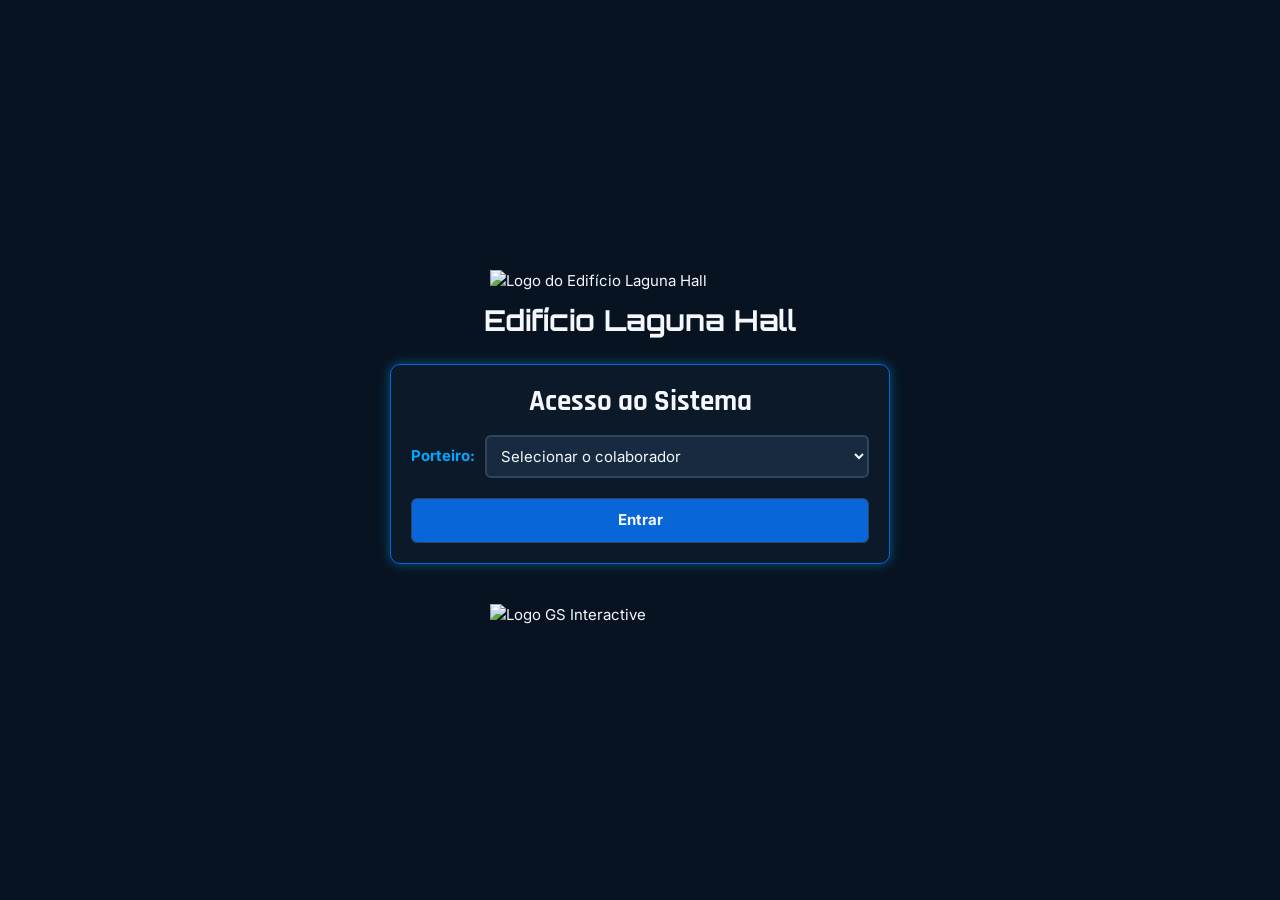
==== index.html @ 1388a531 "versão 1.2 Substitui as páginas legadas por um login e um painel responsivo de plantão, com cadastro" ====
<!DOCTYPE html>
<html lang="pt-BR">
<head>
   <meta charset="UTF-8">
   <meta name="viewport" content="width=device-width, initial-scale=1.0">
   <title>GS Interactive | Condomínio Edifício Laguna Hall</title>
   <link rel="shortcut icon" href="img/favicon.ico" type="image/x-icon">
   <link rel="preconnect" href="https://fonts.googleapis.com">
   <link rel="preconnect" href="https://fonts.gstatic.com" crossorigin>
   <link href="https://fonts.googleapis.com/css2?family=Orbitron:wght@500;700&family=Rajdhani:wght@500;700&family=Inter:wght@400;500;700&display=swap" rel="stylesheet">
   <link rel="stylesheet" href="css/style.css">
</head>
<body class="pagina-login">
   <header class="cabecalho">
      <img class="logo" src="img/morada_sul-removebg-preview.png" alt="Logo do Edifício Laguna Hall">
      <h1>Edifício Laguna Hall</h1>
   </header>

   <main class="cartao login">
      <h2>Acesso ao Sistema</h2>
      <form id="form-login" novalidate>
         <div class="campo campo--linha">
            <label for="porteiro">Porteiro:</label>
            <select id="porteiro" name="porteiro" required>
               <option value="">Selecionar o colaborador</option>
            </select>
         </div>
         <p id="erro-login" class="erro" role="alert" hidden>Selecione o colaborador para entrar.</p>
         <button type="submit" class="btn btn--principal btn--cheio">Entrar</button>
      </form>
   </main>

   <footer class="rodape">
      <img src="img/logo-footer-removebg-preview.png" alt="Logo GS Interactive">
   </footer>

   <script charset="UTF-8" src="js/dados.js"></script>
   <script charset="UTF-8" src="js/storage.js"></script>
   <script charset="UTF-8" src="js/login.js"></script>
</body>
</html>
---- css/style.css ----
@charset "UTF-8";

/* ==========================================
   EDIFÍCIO LAGUNA HALL
   SISTEMA DE PORTARIA | GS INTERACTIVE
   Fontes carregadas pelo <link> do HTML
   ========================================== */

:root {
   /* Identidade */
   --azul-principal: #0866D8;
   --azul-eletrico: #00A8FF;
   --verde-tecnologico: #19D66B;
   --verde-escuro: #079B50;

   /* Fundos */
   --cor-fundo: #081321;
   --cor-fundo-secundario: #0C1929;
   --cor-cartao: #101F32;
   --cor-campo: #172A40;

   /* Textos */
   --cor-texto: #F4F8FC;
   --cor-texto-secundario: #A9B8C9;
   --cor-texto-destaque: #00A8FF;

   /* Bordas */
   --cor-borda: #30445B;
   --cor-borda-destaque: #0866D8;
   --cor-borda-ativa: #00A8FF;
   --cor-divisoria: #24364B;

   /* Botões */
   --botao-principal: #0866D8;
   --botao-principal-hover: #00A8FF;
   --botao-secundario: #172A40;
   --botao-secundario-hover: #263F59;
   --botao-sucesso: #079B50;
   --botao-sucesso-hover: #19D66B;
   --botao-perigo: #DC3545;
   --botao-perigo-hover: #B92335;

   /* Status */
   --status-erro: #FF6B6B;

   /* Efeitos */
   --brilho-azul: 0 0 12px rgba(0, 168, 255, 0.45);
   --brilho-verde: 0 0 14px rgba(25, 214, 107, 0.40);

   /* Tipografia */
   --fonte-titulo: 'Orbitron', sans-serif;
   --fonte-subtitulo: 'Rajdhani', sans-serif;
   --fonte-texto: 'Inter', sans-serif;

   /* Formas */
   --raio-pequeno: 6px;
   --raio-medio: 10px;
   --espaco: 16px;
   --transicao: all 0.25s ease-in-out;
}

/* ---------- Base ---------- */
*, *::before, *::after { margin: 0; padding: 0; box-sizing: border-box; }

html { -webkit-text-size-adjust: 100%; }

body {
   min-height: 100vh;
   display: flex;
   flex-direction: column;
   background-color: var(--cor-fundo);
   color: var(--cor-texto);
   font-family: var(--fonte-texto);
   font-size: 15px;
   line-height: 1.5;
}

img { display: block; max-width: 100%; height: auto; }
[hidden] { display: none !important; }

/* ---------- Cabeçalho e rodapé ---------- */
.cabecalho {
   display: flex;
   flex-direction: column;
   align-items: center;
   gap: 10px;
   padding: 20px 16px 8px;
}
.logo { width: min(300px, 70vw); }
.cabecalho h1 {
   font-family: var(--fonte-titulo);
   font-size: clamp(1.2rem, 4.5vw, 1.8rem);
   text-align: center;
   line-height: 1.3;
}

.rodape {
   display: flex;
   justify-content: center;
   margin-top: auto;
   padding: 24px 16px;
}
.rodape img { width: min(300px, 70vw); }

/* ---------- Cartão ---------- */
.cartao {
   background-color: var(--cor-fundo-secundario);
   border: 1px solid var(--cor-borda-destaque);
   border-radius: var(--raio-medio);
   box-shadow: var(--brilho-azul);
   padding: 20px;
   min-width: 0;
}
.cartao h2 {
   font-family: var(--fonte-subtitulo);
   font-size: 1.8rem;
   line-height: 1.2;
   text-align: center;
   margin-bottom: var(--espaco);
}

/* ---------- Formulários ---------- */
.campos {
   display: grid;
   grid-template-columns: 1fr;
   gap: 12px;
}
form > .campo + .campo,
form > .campo + .btn { margin-top: 12px; }

.campo { display: flex; flex-direction: column; gap: 4px; min-width: 0; }
.campo--linha { flex-direction: row; align-items: center; gap: 10px; }
.campo--linha select { flex: 1; }

label { color: var(--cor-texto-destaque); font-weight: 700; }

input, select, textarea {
   width: 100%;
   font: inherit;
   color: var(--cor-texto);
   background-color: var(--cor-campo);
   border: 2px solid var(--cor-borda);
   border-radius: var(--raio-pequeno);
   padding: 9px 10px;
   transition: var(--transicao);
}
textarea { resize: vertical; min-height: 70px; }
input::placeholder, textarea::placeholder { color: var(--cor-texto-secundario); opacity: 0.8; }
select option { color: var(--cor-texto); background-color: var(--cor-campo); }
input[type="date"] { color-scheme: dark; }

input:focus-visible, select:focus-visible, textarea:focus-visible {
   outline: none;
   border-color: var(--cor-borda-ativa);
   box-shadow: var(--brilho-azul);
}

.erro { color: var(--status-erro); font-weight: 500; margin-top: 8px; }

.acoes { display: flex; flex-wrap: wrap; gap: 10px; margin-top: 14px; }

/* ---------- Botões ---------- */
.btn {
   font: inherit;
   font-weight: 700;
   color: var(--cor-texto);
   border: 1px solid var(--cor-borda);
   border-radius: var(--raio-pequeno);
   padding: 10px 18px;
   cursor: pointer;
   transition: var(--transicao);
}
.btn:focus-visible { outline: 2px solid var(--cor-borda-ativa); outline-offset: 2px; }
.btn--cheio { width: 100%; margin-top: 20px; }
.btn--principal { background-color: var(--botao-principal); }
.btn--principal:hover { background-color: var(--botao-principal-hover); }
.btn--secundario { background-color: var(--botao-secundario); }
.btn--secundario:hover { background-color: var(--botao-secundario-hover); }
.btn--sucesso { background-color: var(--botao-sucesso); }
.btn--sucesso:hover { background-color: var(--botao-sucesso-hover); }
.btn--perigo { background-color: var(--botao-perigo); }
.btn--perigo:hover { background-color: var(--botao-perigo-hover); }
.btn--mini { padding: 5px 10px; font-size: 0.85rem; }

/* ---------- Login ---------- */
body.pagina-login { align-items: center; justify-content: center; }
body.pagina-login .rodape { margin-top: 0; }
.login { width: calc(100% - 32px); max-width: 500px; margin: 16px auto; }

/* ---------- Plantão ---------- */
body.pagina-plantao { padding-bottom: 90px; }

.conteiner {
   width: 100%;
   max-width: 1400px;
   margin: 0 auto;
   padding: 16px;
   display: flex;
   flex-direction: column;
   gap: 20px;
}

.operador {
   display: flex;
   align-items: center;
   justify-content: space-between;
   gap: 12px;
   background-color: var(--cor-divisoria);
   border: 2px solid var(--verde-tecnologico);
   border-radius: var(--raio-medio);
   box-shadow: var(--brilho-verde);
   padding: 14px 20px;
}
.operador__rotulo { display: block; color: var(--cor-texto-secundario); font-size: 0.85rem; }
.operador__nome {
   font-family: var(--fonte-titulo);
   font-size: clamp(1.1rem, 4vw, 1.6rem);
   color: var(--verde-tecnologico);
}

.grade { display: grid; grid-template-columns: 1fr; gap: 20px; align-items: stretch; }

/* Entrega para morador não cadastrado */
.formulario-avulso {
   margin-top: 18px;
   padding: 16px;
   background-color: var(--cor-cartao);
   border: 1px dashed var(--cor-borda-ativa);
   border-radius: var(--raio-medio);
}
.formulario-avulso h3 {
   font-family: var(--fonte-subtitulo);
   font-size: 1.3rem;
   color: var(--cor-texto-destaque);
   margin-bottom: 12px;
}

/* Lista de registros */
.registros { list-style: none; display: flex; flex-direction: column; gap: 10px; margin-top: 18px; }
.registros:empty::before {
   content: "Nenhum registro ainda. Preencha o formulário para adicionar.";
   color: var(--cor-texto-secundario);
   text-align: center;
   padding: 10px 0 0;
}
.registro {
   display: flex;
   flex-wrap: wrap;
   justify-content: space-between;
   gap: 10px;
   background-color: var(--cor-cartao);
   border: 1px solid var(--cor-divisoria);
   border-left: 4px solid var(--azul-eletrico);
   border-radius: var(--raio-pequeno);
   padding: 10px 12px;
}
.registro__corpo { flex: 1 1 200px; min-width: 0; overflow-wrap: anywhere; }
.registro__corpo p { color: var(--cor-texto-secundario); }
.registro__hora { margin-left: 8px; font-weight: 400; color: var(--cor-texto-destaque); font-size: 0.85rem; }
.registro__acoes { display: flex; gap: 6px; align-items: flex-start; flex-wrap: wrap; }

.contador {
   display: inline-block;
   min-width: 28px;
   padding: 0 8px;
   margin-left: 6px;
   font-family: var(--fonte-texto);
   font-size: 0.9rem;
   font-weight: 700;
   line-height: 1.6;
   text-align: center;
   vertical-align: middle;
   background-color: var(--botao-principal);
   border-radius: 999px;
}

/* Barra fixa */
.barra-acoes {
   position: fixed;
   left: 0; right: 0; bottom: 0;
   z-index: 10;
   display: flex;
   flex-wrap: wrap;
   justify-content: center;
   gap: 12px;
   padding: 12px 16px calc(12px + env(safe-area-inset-bottom, 0px));
   background-color: rgba(36, 54, 75, 0.96);
   border-top: 1px solid var(--cor-borda-destaque);
   box-shadow: var(--brilho-azul);
}
.barra-acoes .btn { flex: 1 1 180px; max-width: 320px; }

/* Aviso */
.aviso {
   position: fixed;
   left: 50%;
   bottom: 100px;
   transform: translateX(-50%);
   z-index: 20;
   max-width: calc(100% - 32px);
   text-align: center;
   background-color: var(--cor-campo);
   border: 1px solid var(--cor-borda-ativa);
   border-radius: var(--raio-pequeno);
   box-shadow: var(--brilho-azul);
   padding: 10px 16px;
}

/* ---------- Responsivo ---------- */
@media (max-width: 480px) {
   .cartao { padding: 14px; }
   .cartao h2 { font-size: 1.5rem; }
   .campo--linha { flex-direction: column; align-items: stretch; }
   .acoes .btn { width: 100%; }
   .barra-acoes .btn { flex-basis: 100%; max-width: none; }
   .aviso { bottom: 150px; }
}

@media (min-width: 768px) {
   .campos { grid-template-columns: repeat(2, 1fr); }
   .campo--largo { grid-column: 1 / -1; }
   .grade { grid-template-columns: repeat(2, 1fr); }
   .cartao--largo { grid-column: 1 / -1; }
   .conteiner { padding: 20px 24px; }
}

@media (min-width: 992px) {
   .campos { grid-template-columns: repeat(4, 1fr); }
   .conteiner > .cartao .campos { grid-template-columns: repeat(3, 1fr); }
}

@media (prefers-reduced-motion: reduce) {
   * { transition: none !important; }
}
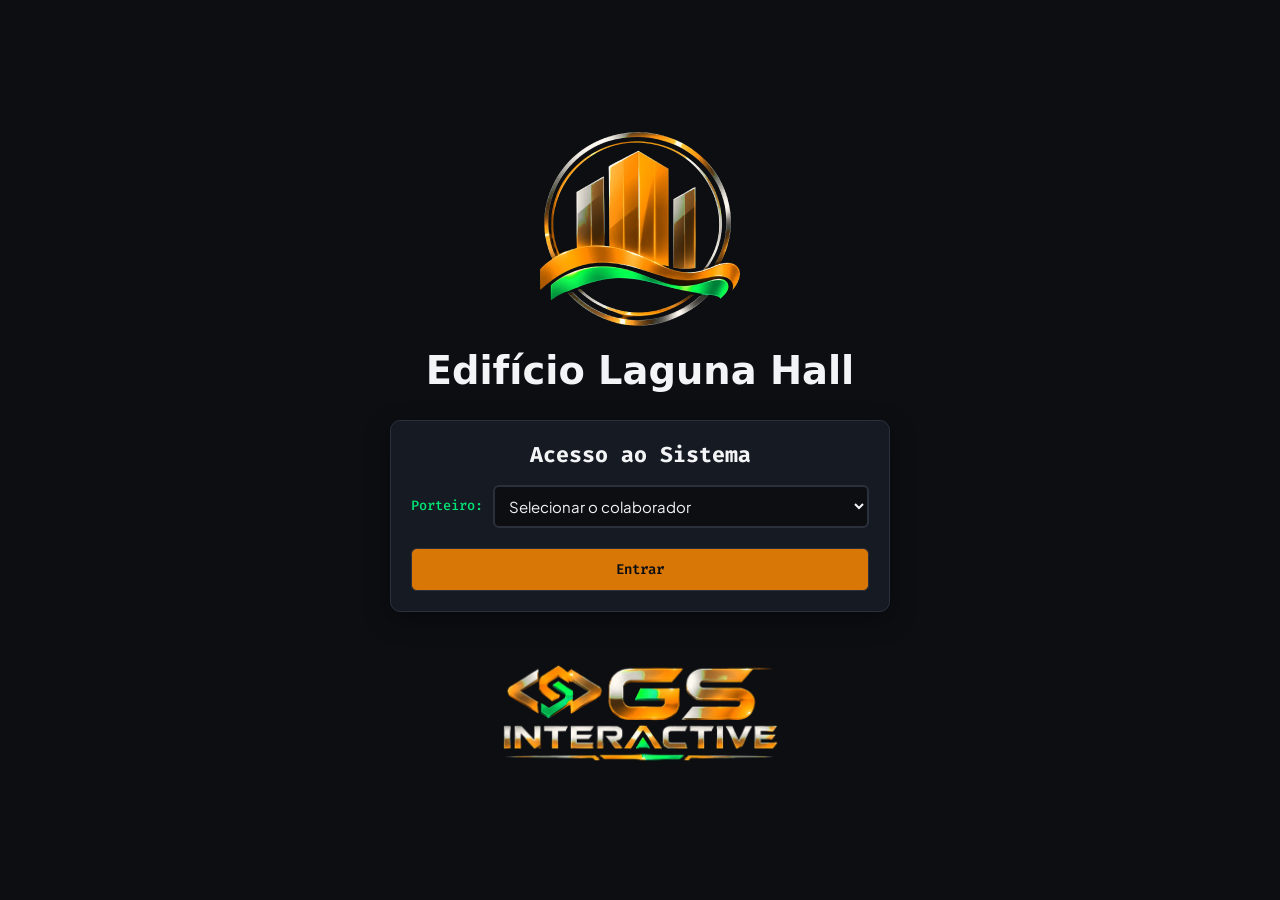
==== commit d92d07f6: "Atualiza identidade visual do sistema Aplica nova paleta, tipografia e logos nas telas de login e pl" ====
--- a/index.html
+++ b/index.html
@@ -7,12 +7,12 @@
    <link rel="shortcut icon" href="img/favicon.ico" type="image/x-icon">
    <link rel="preconnect" href="https://fonts.googleapis.com">
    <link rel="preconnect" href="https://fonts.gstatic.com" crossorigin>
-   <link href="https://fonts.googleapis.com/css2?family=Orbitron:wght@500;700&family=Rajdhani:wght@500;700&family=Inter:wght@400;500;700&display=swap" rel="stylesheet">
+   <link href="https://fonts.googleapis.com/css2?family=Rye&family=Fira+Code:wght@400;500;600&family=Plus+Jakarta+Sans:wght@400;500;600;700&display=swap" rel="stylesheet">
    <link rel="stylesheet" href="css/style.css">
 </head>
 <body class="pagina-login">
    <header class="cabecalho">
-      <img class="logo" src="img/morada_sul-removebg-preview.png" alt="Logo do Edifício Laguna Hall">
+      <img class="logo" src="img/logo-laguna-hall.png" alt="Logo do Edifício Laguna Hall">
       <h1>Edifício Laguna Hall</h1>
    </header>
 
@@ -31,7 +31,7 @@
    </main>
 
    <footer class="rodape">
-      <img src="img/logo-footer-removebg-preview.png" alt="Logo GS Interactive">
+      <img src="img/logo-footer.png" alt="Logo GS Interactive">
    </footer>
 
    <script charset="UTF-8" src="js/dados.js"></script>
--- a/css/style.css
+++ b/css/style.css
@@ -7,36 +7,46 @@
    ========================================== */
 
 :root {
-   /* Identidade */
-   --azul-principal: #0866D8;
-   --azul-eletrico: #00A8FF;
-   --verde-tecnologico: #19D66B;
-   --verde-escuro: #079B50;
-
-   /* Fundos */
-   --cor-fundo: #081321;
-   --cor-fundo-secundario: #0C1929;
-   --cor-cartao: #101F32;
-   --cor-campo: #172A40;
-
-   /* Textos */
-   --cor-texto: #F4F8FC;
-   --cor-texto-secundario: #A9B8C9;
-   --cor-texto-destaque: #00A8FF;
-
-   /* Bordas */
-   --cor-borda: #30445B;
-   --cor-borda-destaque: #0866D8;
-   --cor-borda-ativa: #00A8FF;
-   --cor-divisoria: #24364B;
-
-   /* Botões */
-   --botao-principal: #0866D8;
-   --botao-principal-hover: #00A8FF;
-   --botao-secundario: #172A40;
-   --botao-secundario-hover: #263F59;
-   --botao-sucesso: #079B50;
-   --botao-sucesso-hover: #19D66B;
+   /* Paleta enviada */
+   --cor-fundo-principal: #0c0e12;
+   --cor-fundo-secundario: #161a22;
+   --cor-papel-xilo: #f5f2eb;
+   --cor-tinta-nanquim: #111111;
+   --cor-destaque-terminal: #00e676;
+   --cor-destaque-sertao: #d97706;
+   --cor-destaque-sertao-escuro: #92400e;
+   --cor-texto-principal: #f3f4f6;
+   --cor-texto-secundario: #9ca3af;
+   --cor-texto-invertido: #0c0e12;
+   --cor-texto-sobre-papel: #3b3a36;
+   --cor-borda-sutil: #2a303c;
+
+   /* Fontes */
+   --fonte-titulo: 'Space Grotesk', system-ui, sans-serif;
+   --fonte-subtitulo: 'Fira Code', monospace;
+   --fonte-corpo: 'Plus Jakarta Sans', system-ui, -apple-system, sans-serif;
+   --fonte-menu: 'Fira Code', monospace;
+   --fonte-texto: var(--fonte-corpo);
+
+   /* Papéis das cores no sistema */
+   --cor-fundo: var(--cor-fundo-principal);        /* fundo da página */
+   --cor-cartao: var(--cor-fundo-principal);       /* áreas internas (grupos, formulário extra) */
+   --cor-campo: var(--cor-fundo-principal);        /* campos de formulário */
+   --cor-texto: var(--cor-texto-principal);
+   --cor-texto-destaque: var(--cor-destaque-terminal);
+   --verde-tecnologico: var(--cor-destaque-terminal);
+   --cor-borda: var(--cor-borda-sutil);
+   --cor-borda-destaque: var(--cor-borda-sutil);
+   --cor-borda-ativa: var(--cor-destaque-terminal);
+   --cor-divisoria: var(--cor-borda-sutil);
+
+   /* Botões (o texto dos botões usa --cor-texto-invertido) */
+   --botao-principal: var(--cor-destaque-sertao);
+   --botao-principal-hover: var(--cor-destaque-sertao);
+   --botao-secundario: var(--cor-borda-sutil);
+   --botao-secundario-hover: var(--cor-borda-sutil);
+   --botao-sucesso: var(--cor-destaque-terminal);
+   --botao-sucesso-hover: var(--cor-destaque-terminal);
    --botao-perigo: #DC3545;
    --botao-perigo-hover: #B92335;
 
@@ -44,13 +54,9 @@
    --status-erro: #FF6B6B;
 
    /* Efeitos */
-   --brilho-azul: 0 0 12px rgba(0, 168, 255, 0.45);
-   --brilho-verde: 0 0 14px rgba(25, 214, 107, 0.40);
-
-   /* Tipografia */
-   --fonte-titulo: 'Orbitron', sans-serif;
-   --fonte-subtitulo: 'Rajdhani', sans-serif;
-   --fonte-texto: 'Inter', sans-serif;
+   --brilho-azul: 0 8px 24px rgba(0, 0, 0, 0.35);
+   --brilho-verde: 0 0 14px rgba(0, 230, 118, 0.25);
+   --brilho-foco: 0 0 0 3px rgba(0, 230, 118, 0.25);
 
    /* Formas */
    --raio-pequeno: 6px;
@@ -86,10 +92,10 @@
    gap: 10px;
    padding: 20px 16px 8px;
 }
-.logo { width: min(300px, 70vw); }
+.logo { width: min(220px, 60vw); }
 .cabecalho h1 {
    font-family: var(--fonte-titulo);
-   font-size: clamp(1.2rem, 4.5vw, 1.8rem);
+   font-size: clamp(1.5rem, 5vw, 2.4rem);
    text-align: center;
    line-height: 1.3;
 }
@@ -113,8 +119,8 @@
 }
 .cartao h2 {
    font-family: var(--fonte-subtitulo);
-   font-size: 1.8rem;
-   line-height: 1.2;
+   font-size: 1.35rem;
+   line-height: 1.3;
    text-align: center;
    margin-bottom: var(--espaco);
 }
@@ -132,7 +138,7 @@
 .campo--linha { flex-direction: row; align-items: center; gap: 10px; }
 .campo--linha select { flex: 1; }
 
-label { color: var(--cor-texto-destaque); font-weight: 700; }
+label, .rotulo { color: var(--cor-texto-destaque); font-family: var(--fonte-subtitulo); font-size: 0.85rem; font-weight: 500; }
 
 input, select, textarea {
    width: 100%;
@@ -152,7 +158,7 @@
 input:focus-visible, select:focus-visible, textarea:focus-visible {
    outline: none;
    border-color: var(--cor-borda-ativa);
-   box-shadow: var(--brilho-azul);
+   box-shadow: var(--brilho-foco);
 }
 
 .erro { color: var(--status-erro); font-weight: 500; margin-top: 8px; }
@@ -162,23 +168,26 @@
 /* ---------- Botões ---------- */
 .btn {
    font: inherit;
-   font-weight: 700;
-   color: var(--cor-texto);
+   font-family: var(--fonte-menu);
+   font-size: 0.88rem;
+   font-weight: 600;
+   color: var(--cor-texto-invertido);
    border: 1px solid var(--cor-borda);
    border-radius: var(--raio-pequeno);
    padding: 10px 18px;
    cursor: pointer;
    transition: var(--transicao);
 }
+.btn:hover { filter: brightness(1.12); }
 .btn:focus-visible { outline: 2px solid var(--cor-borda-ativa); outline-offset: 2px; }
 .btn--cheio { width: 100%; margin-top: 20px; }
 .btn--principal { background-color: var(--botao-principal); }
 .btn--principal:hover { background-color: var(--botao-principal-hover); }
-.btn--secundario { background-color: var(--botao-secundario); }
+.btn--secundario { background-color: var(--botao-secundario); color: var(--cor-texto-principal); }
 .btn--secundario:hover { background-color: var(--botao-secundario-hover); }
 .btn--sucesso { background-color: var(--botao-sucesso); }
 .btn--sucesso:hover { background-color: var(--botao-sucesso-hover); }
-.btn--perigo { background-color: var(--botao-perigo); }
+.btn--perigo { background-color: var(--botao-perigo); color: #FFFFFF; }
 .btn--perigo:hover { background-color: var(--botao-perigo-hover); }
 .btn--mini { padding: 5px 10px; font-size: 0.85rem; }
 
@@ -205,7 +214,7 @@
    align-items: center;
    justify-content: space-between;
    gap: 12px;
-   background-color: var(--cor-divisoria);
+   background-color: var(--cor-fundo-secundario);
    border: 2px solid var(--verde-tecnologico);
    border-radius: var(--raio-medio);
    box-shadow: var(--brilho-verde);
@@ -230,10 +239,83 @@
 }
 .formulario-avulso h3 {
    font-family: var(--fonte-subtitulo);
-   font-size: 1.3rem;
+   font-size: 1.05rem;
    color: var(--cor-texto-destaque);
    margin-bottom: 12px;
 }
+
+/* Ocorrências de moradores: assinatura */
+.assinatura {
+   display: block;
+   width: 100%;
+   max-width: 800px;
+   aspect-ratio: 10 / 3;
+   background-color: var(--cor-papel-xilo);
+   border: 2px solid var(--cor-borda);
+   border-radius: var(--raio-pequeno);
+   cursor: crosshair;
+   touch-action: none;
+}
+.assinatura__acoes { display: flex; flex-wrap: wrap; align-items: center; gap: 12px; margin-top: 6px; }
+.dica, .contagem { color: var(--cor-texto-secundario); font-size: 0.85rem; }
+.contagem { text-align: right; }
+.registro__assinatura {
+   display: block;
+   max-width: 220px;
+   max-height: 64px;
+   margin-top: 8px;
+   background-color: var(--cor-papel-xilo);
+   border-radius: 4px;
+}
+
+/* Grupo por apartamento */
+.grupo {
+   background-color: var(--cor-cartao);
+   border: 1px solid var(--cor-divisoria);
+   border-left: 4px solid var(--cor-destaque-sertao);
+   border-radius: var(--raio-pequeno);
+   padding: 12px;
+}
+.grupo__cabecalho {
+   display: flex;
+   flex-wrap: wrap;
+   align-items: baseline;
+   justify-content: space-between;
+   gap: 8px;
+   padding-bottom: 8px;
+   border-bottom: 1px solid var(--cor-divisoria);
+   font-family: var(--fonte-subtitulo);
+   font-size: 1.05rem;
+   color: var(--cor-destaque-sertao);
+}
+.grupo__total { font-family: var(--fonte-texto); font-size: 0.85rem; color: var(--cor-texto-secundario); }
+.grupo__itens { list-style: none; display: flex; flex-direction: column; gap: 8px; margin-top: 10px; }
+.grupo .registro { border-left-width: 3px; }
+#lista-entregues .grupo { border-left-color: var(--verde-tecnologico); }
+
+/* Entregas retiradas */
+.subtitulo-lista {
+   font-family: var(--fonte-subtitulo);
+   font-size: 1.1rem;
+   color: var(--cor-destaque-sertao);
+   margin-top: 28px;
+   padding-top: 18px;
+   border-top: 1px solid var(--cor-divisoria);
+}
+.subtitulo-lista .contador { font-size: 0.8rem; }
+#lista-entregues:empty::before { content: "Nenhuma entrega retirada ainda."; }
+#lista-entregues .registro { border-left-color: var(--verde-tecnologico); }
+.retirada {
+   flex-basis: 100%;
+   display: flex;
+   flex-wrap: wrap;
+   align-items: flex-end;
+   gap: 8px;
+   padding-top: 10px;
+   border-top: 1px dashed var(--cor-borda-ativa);
+}
+.retirada .campo { flex: 1 1 240px; }
+.retirada[hidden] { display: none; }
 
 /* Lista de registros */
 .registros { list-style: none; display: flex; flex-direction: column; gap: 10px; margin-top: 18px; }
@@ -250,13 +332,13 @@
    gap: 10px;
    background-color: var(--cor-cartao);
    border: 1px solid var(--cor-divisoria);
-   border-left: 4px solid var(--azul-eletrico);
+   border-left: 4px solid var(--cor-destaque-sertao);
    border-radius: var(--raio-pequeno);
    padding: 10px 12px;
 }
 .registro__corpo { flex: 1 1 200px; min-width: 0; overflow-wrap: anywhere; }
-.registro__corpo p { color: var(--cor-texto-secundario); }
-.registro__hora { margin-left: 8px; font-weight: 400; color: var(--cor-texto-destaque); font-size: 0.85rem; }
+.registro__corpo p { color: var(--cor-texto-sobre-papel); }
+.registro__hora { margin-left: 8px; font-weight: 400; color: var(--cor-destaque-sertao-escuro); font-size: 0.85rem; }
 .registro__acoes { display: flex; gap: 6px; align-items: flex-start; flex-wrap: wrap; }
 
 .contador {
@@ -270,7 +352,8 @@
    line-height: 1.6;
    text-align: center;
    vertical-align: middle;
-   background-color: var(--botao-principal);
+   background-color: var(--cor-destaque-sertao-escuro);
+   color: var(--cor-texto-principal);
    border-radius: 999px;
 }
 
@@ -284,7 +367,7 @@
    justify-content: center;
    gap: 12px;
    padding: 12px 16px calc(12px + env(safe-area-inset-bottom, 0px));
-   background-color: rgba(36, 54, 75, 0.96);
+   background-color: rgba(22, 26, 34, 0.96);
    border-top: 1px solid var(--cor-borda-destaque);
    box-shadow: var(--brilho-azul);
 }
@@ -299,8 +382,9 @@
    z-index: 20;
    max-width: calc(100% - 32px);
    text-align: center;
-   background-color: var(--cor-campo);
-   border: 1px solid var(--cor-borda-ativa);
+   background-color: var(--cor-papel-xilo);
+   color: var(--cor-tinta-nanquim);
+   border: 1px solid var(--cor-destaque-sertao);
    border-radius: var(--raio-pequeno);
    box-shadow: var(--brilho-azul);
    padding: 10px 16px;
@@ -309,7 +393,7 @@
 /* ---------- Responsivo ---------- */
 @media (max-width: 480px) {
    .cartao { padding: 14px; }
-   .cartao h2 { font-size: 1.5rem; }
+   .cartao h2 { font-size: 1.15rem; }
    .campo--linha { flex-direction: column; align-items: stretch; }
    .acoes .btn { width: 100%; }
    .barra-acoes .btn { flex-basis: 100%; max-width: none; }
@@ -332,3 +416,13 @@
 @media (prefers-reduced-motion: reduce) {
    * { transition: none !important; }
 }
+
+/* Lista de registros: "papel" com tinta */
+.registro {
+   background-color: var(--cor-papel-xilo);
+   color: var(--cor-tinta-nanquim);
+   border-color: var(--cor-papel-xilo);
+}
+.registro label { color: var(--cor-texto-sobre-papel); }
+.registro .retirada { border-top-color: var(--cor-destaque-sertao); }
+.registro input { background-color: #FFFFFF; color: var(--cor-tinta-nanquim); border-color: #C9C4B8; }
